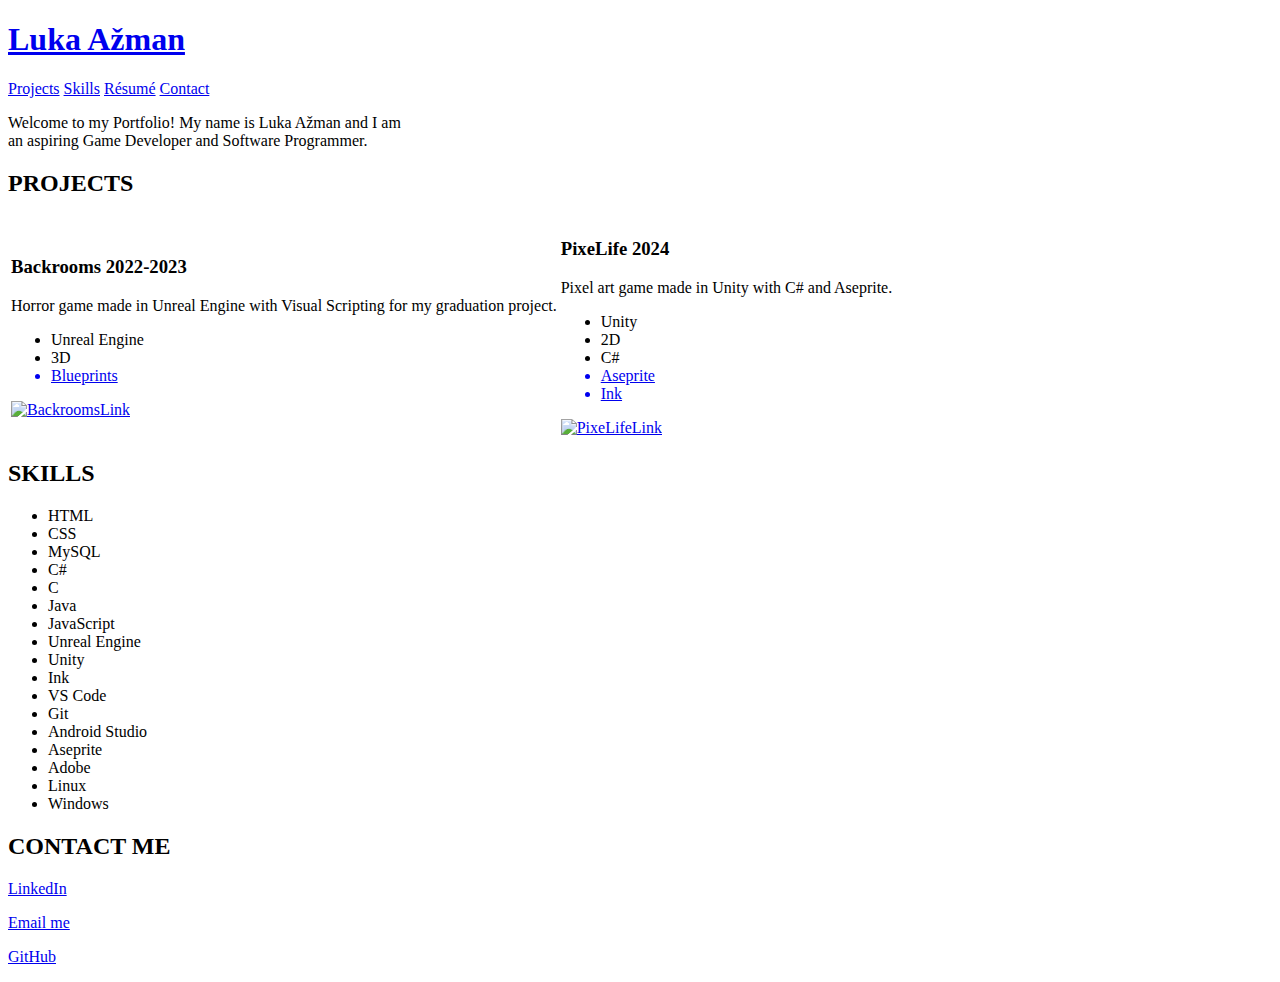
==== Luka Ažman.html @ 8edf43e1 "Add files via upload" ====
<!DOCTYPE html>
<html lang="en">
    <head>
        <meta charset="utf-8" />
        <meta name="viewport" content="width=device-width, initial-scale=1.0">
        <meta name="author" content="Luka Ažman">
        <title>Luka Ažman</title>

        <link href="https://fonts.googleapis.com/css2?family=Poppins:wght@400;500;700&amp;display=swap" rel="stylesheet">
        <script src="https://kit.fontawesome.com/fa62c117c7.js" crossorigin="anonymous"></script>
        <link rel="stylesheet" href="datoteke/style.css">

    </head>
    <body>
		<script src="datoteke/script.js"></script>
        <header>
            <h1><a href="#home">Luka Ažman</a></h1>
        </header>

        <nav>
            <a href="#projects">Projects</a>
            <a href="#skills">Skills</a>
            <a href="datoteke/résumé.docx">Résumé</a>
            <a href="#contact">Contact</a>
        </nav>
        <main>
            <section id="home">
              <p>Welcome to my Portfolio! My name is Luka Ažman and I am <br> an aspiring <span class="job">Game Developer</span>
            and <span class="job">Software Programmer</span>.</p>
            </section>
            <h2 id="projekt">PROJECTS</h2>
            <section id="projects">
                <table>
				  <tr>
					<td>
					  <h3>Backrooms <span class="project-year">2022-2023</span></h3>
					  <p>Horror game made in Unreal Engine with Visual Scripting for my graduation project.</p>
					  <ul class="skills-list">
						<li class="genres btn btn--plain" title="Unreal Engine">Unreal Engine</li>
						<li class="genres btn btn--plain" title="3D">3D</li>
						<a class="redirect" href="https://dev.epicgames.com/documentation/en-us/unreal-engine/blueprints-visual-scripting-in-unreal-engine"><li class="genres btn btn--plain" title="Blueprints" alt="Visual Scripting">Blueprints</li></a>
					  </ul>
					  <a class="soc" href="https://unilj-my.sharepoint.com/personal/la92762_student_uni-lj_si/_layouts/15/onedrive.aspx?id=%2Fpersonal%2Fla92762%5Fstudent%5Funi%2Dlj%5Fsi%2FDocuments%2FDrugo%2FBackroomsUnrealProject&FolderCTID=0x0120001E7CBC56AB37024A88493D1916FAF106&view=0">
						<img width="32" alt="BackroomsLink" Title="BackroomsSource" src="https://upload.wikimedia.org/wikipedia/commons/thumb/3/3c/Microsoft_Office_OneDrive_%282019%E2%80%93present%29.svg/32px-Microsoft_Office_OneDrive_%282019%E2%80%93present%29.svg.png?20220402045433">
					  </a>
					</td>
					<td>
					  <h3>PixeLife <span class="project-year">2024</span></h3>
					  <p>Pixel art game made in Unity with C# and Aseprite.</p>
					  <ul class="skills-list">
						<li class="genres btn btn--plain" title="Unity">Unity</li>
						<li class="genres btn btn--plain" title="2D">2D</li>
						<li class="genres btn btn--plain" title="C#">C#</li>
						<a class="redirect" href="https://www.aseprite.org/"><li class="genres btn btn--plain" title="Aseprite">Aseprite</li></a>
						<a class="redirect" href="https://www.inklestudios.com/ink/"><li class="genres btn btn--plain" title="Ink">Ink</li></a>
					  </ul>
					  <a class="soc" href="https://unilj-my.sharepoint.com/:f:/g/personal/la92762_student_uni-lj_si/EpOXVzTL6MtEjj7Uzboghx4B6YLAE4iA_KnZpz4WHiS1qg?e=IdGDiK">
						<img width="32" alt="PixeLifeLink" Title="PixeLifeSource" src="https://upload.wikimedia.org/wikipedia/commons/thumb/3/3c/Microsoft_Office_OneDrive_%282019%E2%80%93present%29.svg/32px-Microsoft_Office_OneDrive_%282019%E2%80%93present%29.svg.png?20220402045433">
					  </a>
					</td>
				  </tr>
				</table>

              </section>
              
              <h2>SKILLS</h2>
              <section id="skills">
                <ul id="skili">
                  <li class="genres btn btn--plain">HTML</li>
                  <li class="genres btn btn--plain">CSS</li>
                  <li class="genres btn btn--plain">MySQL</li>
                  <li class="genres btn btn--plain">C#</li>
                  <li class="genres btn btn--plain">C</li>
                  <li class="genres btn btn--plain">Java</li>
                  <li class="genres btn btn--plain">JavaScript</li>
                  <li class="genres btn btn--plain">Unreal Engine</li>
                  <li class="genres btn btn--plain">Unity</li>
				          <li class="genres btn btn--plain">Ink</li>
                  <li class="genres btn btn--plain">VS Code</li>
                  <li class="genres btn btn--plain" title="Git, Github">Git</li>
                  <li class="genres btn btn--plain">Android Studio</li>
                  <li class="genres btn btn--plain">Aseprite</li>
                  <li class="genres btn btn--plain" title="Photoshop, After Effects, Premiere Pro, Illustrator">Adobe</li>
                  <li class="genres btn btn--plain">Linux</li>
                  <li class="genres btn btn--plain">Windows</li>
                </ul>
              </section>
              
              <h2>CONTACT ME</h2>
            <section id="contact">
                <div class="contact-links">
                    <p class="btn btn--outline">
                        <a href="https://www.linkedin.com/in/luka-azman-0275a01b1/">LinkedIn</a>
                    </p>
                    <p id="mail" class="btn btn--outline">
                        <a href="mailto:luka.azman9@gmail.com">Email me</a>
                    </p>
                    <p class="btn btn--outline">
                        <a href="https://github.com/lukaazman">GitHub</a>
                    </p>
                </div>               
                </section>
    </body>
</html>
<!--
╭━━━━━━━━━━━━━━━━━━━━━╮
┃    ● ═══    ┃
┃█████████████┃
┃█████ A █████┃
┃█████ Z █████┃
┃█████ M █████┃
┃█████ A █████┃
┃█████ N █████┃
┃█████████████┃
┃      ○      ┃
╰━━━━━━━━━━━━━━━━━━━━━╯
-->
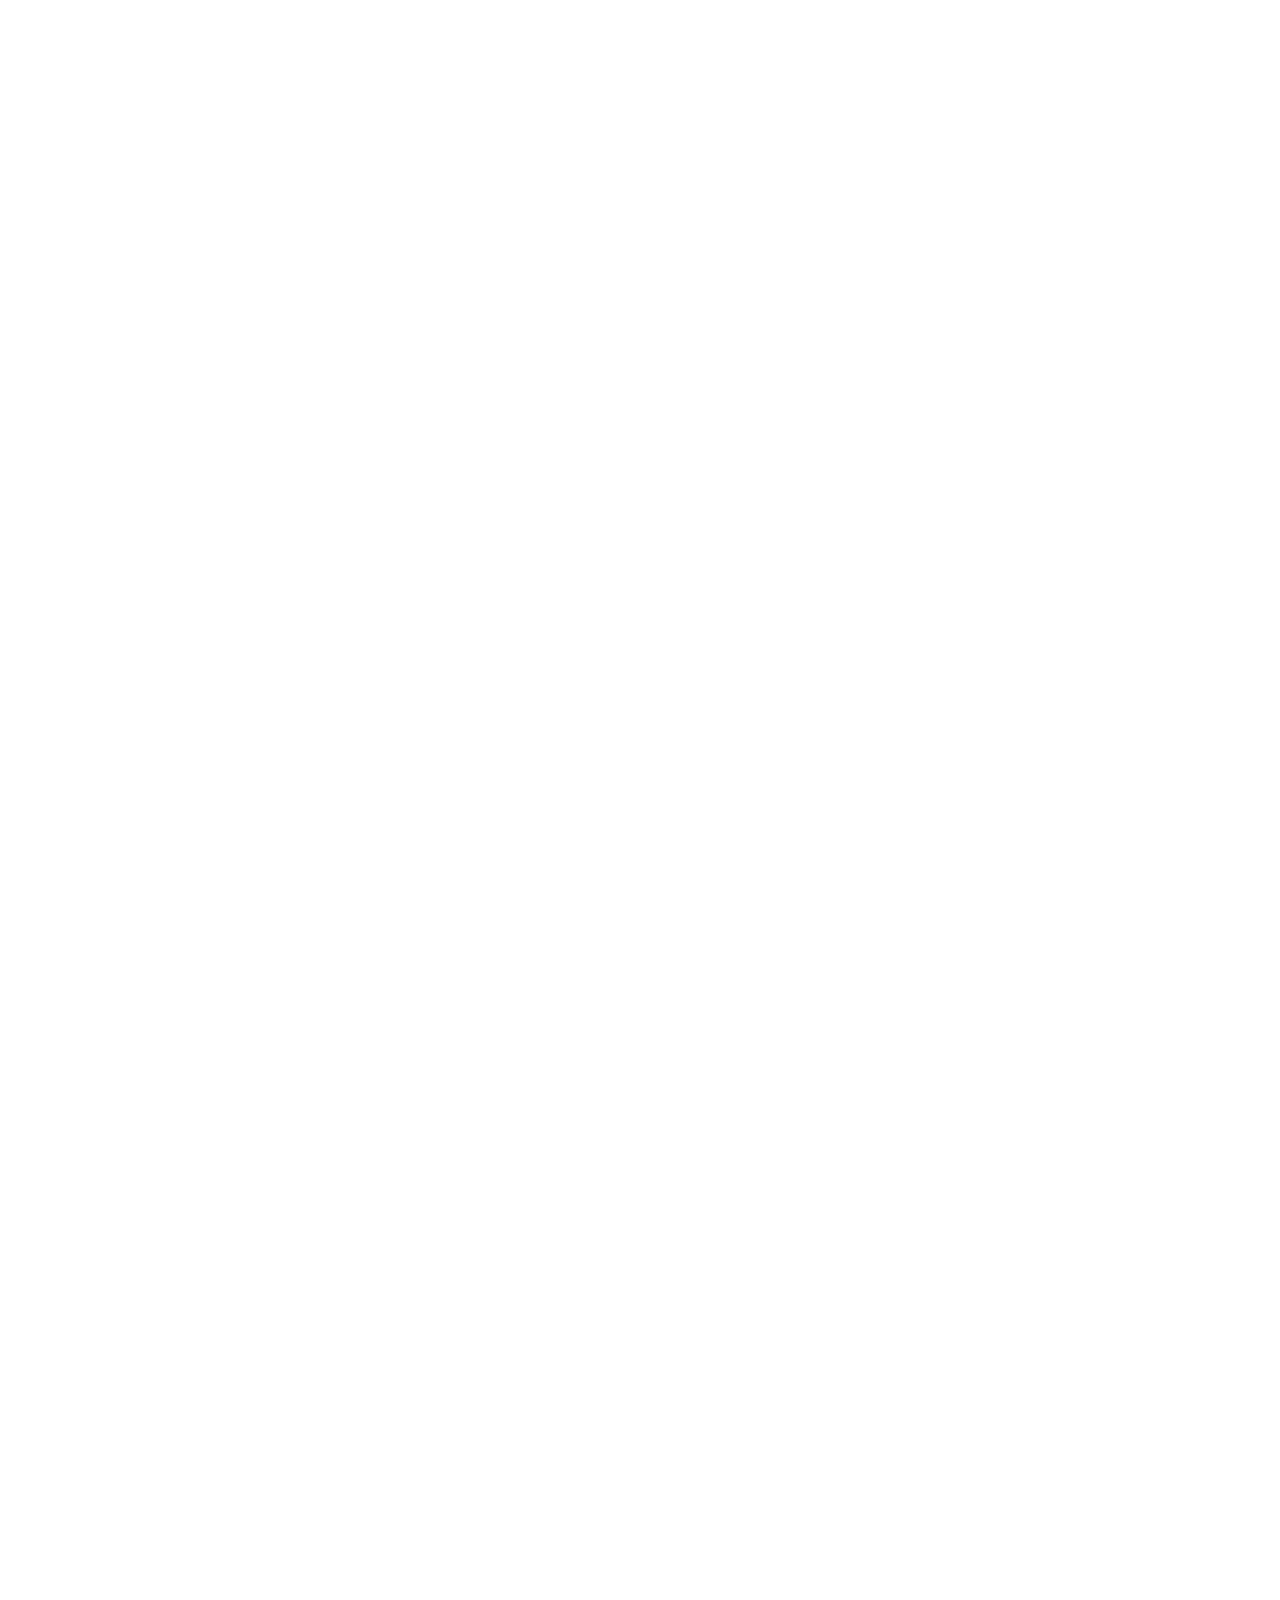
==== commit 483843ef: "Update Luka Ažman.html" ====
--- a/Luka Ažman.html
+++ b/Luka Ažman.html
@@ -8,11 +8,11 @@
 
         <link href="https://fonts.googleapis.com/css2?family=Poppins:wght@400;500;700&amp;display=swap" rel="stylesheet">
         <script src="https://kit.fontawesome.com/fa62c117c7.js" crossorigin="anonymous"></script>
-        <link rel="stylesheet" href="datoteke/style.css">
+        <link rel="stylesheet" href="style.css">
 
     </head>
     <body>
-		<script src="datoteke/script.js"></script>
+		<script src="script.js"></script>
         <header>
             <h1><a href="#home">Luka Ažman</a></h1>
         </header>
@@ -20,7 +20,7 @@
         <nav>
             <a href="#projects">Projects</a>
             <a href="#skills">Skills</a>
-            <a href="datoteke/résumé.docx">Résumé</a>
+            <a href="résumé.docx">Résumé</a>
             <a href="#contact">Contact</a>
         </nav>
         <main>
--- a/style.css
+++ b/style.css
@@ -0,0 +1,249 @@
+body {
+    font-family: 'Poppins', sans-serif;
+    margin: 0;
+    padding: 0;
+    background: white;
+    transition: background-color 0.3s;
+    opacity: 0;
+    animation: fadeIn 1s forwards;
+    color: #333;
+}
+
+@keyframes fadeIn {
+    to {
+        opacity: 1;
+    }
+}
+
+header {
+    background-color: #333;
+    color: white;
+    padding: 0.5rem;
+    text-align: center;
+    font-size: 2.5rem;
+}
+
+header a {
+    text-decoration: none;
+    text-transform: uppercase;
+    color: #ffcc00;
+    transition: color 0.3s;
+}
+
+header a:hover {
+    color: #ff6600;
+}
+
+nav {
+    display: flex;
+    justify-content: center;
+    background-color: #666;
+    padding: 1rem;
+}
+
+nav a {
+    color: #fff;
+    text-decoration: none;
+    padding: 0.75rem 1.5rem;
+    margin: 0 0.5rem;
+    border-radius: 5px;
+    transition: background-color 0.3s, transform 0.3s;
+}
+
+nav a:hover {
+    background-color: #ff6600;
+    transform: scale(1.1);
+}
+
+#home, #projects, #skills, #contact {
+    padding: 3rem 1rem;
+    text-align: center;
+    background: none;
+    margin: 0;
+}
+
+#home {
+    font-size: 1.5rem;
+}
+
+.job {
+    color: #ff6600;
+    font-weight: bold;
+    font-size: inherit;
+    text-shadow: 2px 2px #fff;
+	transition: color 0.4s ease;
+}
+
+.job:hover {
+    color: #ffcc00;
+    text-shadow: none;
+}
+
+section {
+    padding: 2rem 0;
+    border-radius: 0;
+    box-shadow: none;
+    transition: transform 0.3s;
+}
+
+section:hover {
+    transform: none;
+}
+
+table {
+    width: 80%;
+    margin: 2rem auto;
+    border-collapse: collapse;
+}
+
+td {
+    padding: 1.5rem;
+    border: none;
+    text-align: center;
+    transition: transform 0.3s, box-shadow 0.3s;
+}
+
+td:hover {
+    transform: scale(1.05);
+    box-shadow: 0 5px 15px rgba(0, 0, 0, 0.2);
+}
+
+.skills-list li, #skili li {
+    margin: 0.5rem;
+    padding: 0.75rem 1.25rem;
+    background-color: #ffcc00;
+    color: #333;
+    border-radius: 5px;
+    transition: background-color 0.3s, color 0.3s;
+	width:75%;
+	margin-left: auto;
+    margin-right: auto;
+}
+
+.skills-list li:hover, #skili li:hover {
+    background-color: #ff6600;
+    color: #fff;
+}
+
+.contact-links p {
+    margin-bottom: 1rem;
+    display: inline-block;
+}
+
+.contact-links p a {
+    text-decoration: none;
+    color: #ff6600;
+    border: 2px solid #ff6600;
+    padding: 0.5rem 1rem;
+    border-radius: 5px;
+    position: relative;
+    overflow: hidden;
+    z-index: 1;
+    transition: color 0.5s;
+}
+
+.contact-links p a::before {
+    content: '';
+    position: absolute;
+    top: 0;
+    left: 0;
+    width: 100%;
+    height: 100%;
+    background: #ff6600;
+    transform: scaleX(0);
+    transform-origin: left;
+    transition: transform 0.5s ease-in-out;
+    z-index: -1;
+}
+
+.contact-links p a:hover::before {
+    transform: scaleX(1);
+}
+
+.contact-links p a:hover {
+    color: white;
+	z-index:1;
+}
+
+h2 {
+    font-size: 2.5rem;
+    color: #ff6600;
+    margin-bottom: -1%;
+    position: relative;
+	text-align:center;
+}
+#projekt {
+	margin-bottom: -5%;
+}
+
+h2::after {
+    content: '';
+    display: block;
+    width: 50px;
+    height: 3px;
+    background: #ff6600;
+    margin: 0.5rem auto;
+}
+
+a.soc img {
+    transition: transform 0.3s;
+}
+
+a.soc img:hover {
+    transform: rotate(360deg);
+}
+h3 {
+    display: inline-block; /* Makes the h3 element fit the content */
+    position: relative;
+    cursor: pointer; /* Indicates interactivity */
+}
+
+h3::before,
+h3::after {
+    content: '';
+    position: absolute;
+    width: 0;
+    height: 2px;
+    background-color: #ffcc00;
+    bottom: -3px;
+    left: 0;
+    transition: width 0.4s ease;
+}
+
+h3::after {
+    bottom: -5px;
+    background-color: #ff6600; /* Second underline with different color */
+}
+
+h3:hover::before,
+h3:hover::after {
+    width: 100%; /* Expands underline across the entire h3 element */
+}
+
+.project-year {
+    color: #ffcc00;
+    font-weight: bold;
+    font-size: 1rem;
+    margin-left: 0.5rem;
+}
+.redirect {
+    text-decoration: none;
+}
+.redirect:hover {
+    cursor:help;
+}
+
+
+/*
+╭━━━━━━━━━━━━━━━━━━━━━╮
+┃    ● ═══    ┃
+┃█████████████┃
+┃█████ A █████┃
+┃█████ Z █████┃
+┃█████ M █████┃
+┃█████ A █████┃
+┃█████ N █████┃
+┃█████████████┃
+┃      ○      ┃
+╰━━━━━━━━━━━━━━━━━━━━━╯
+*/
